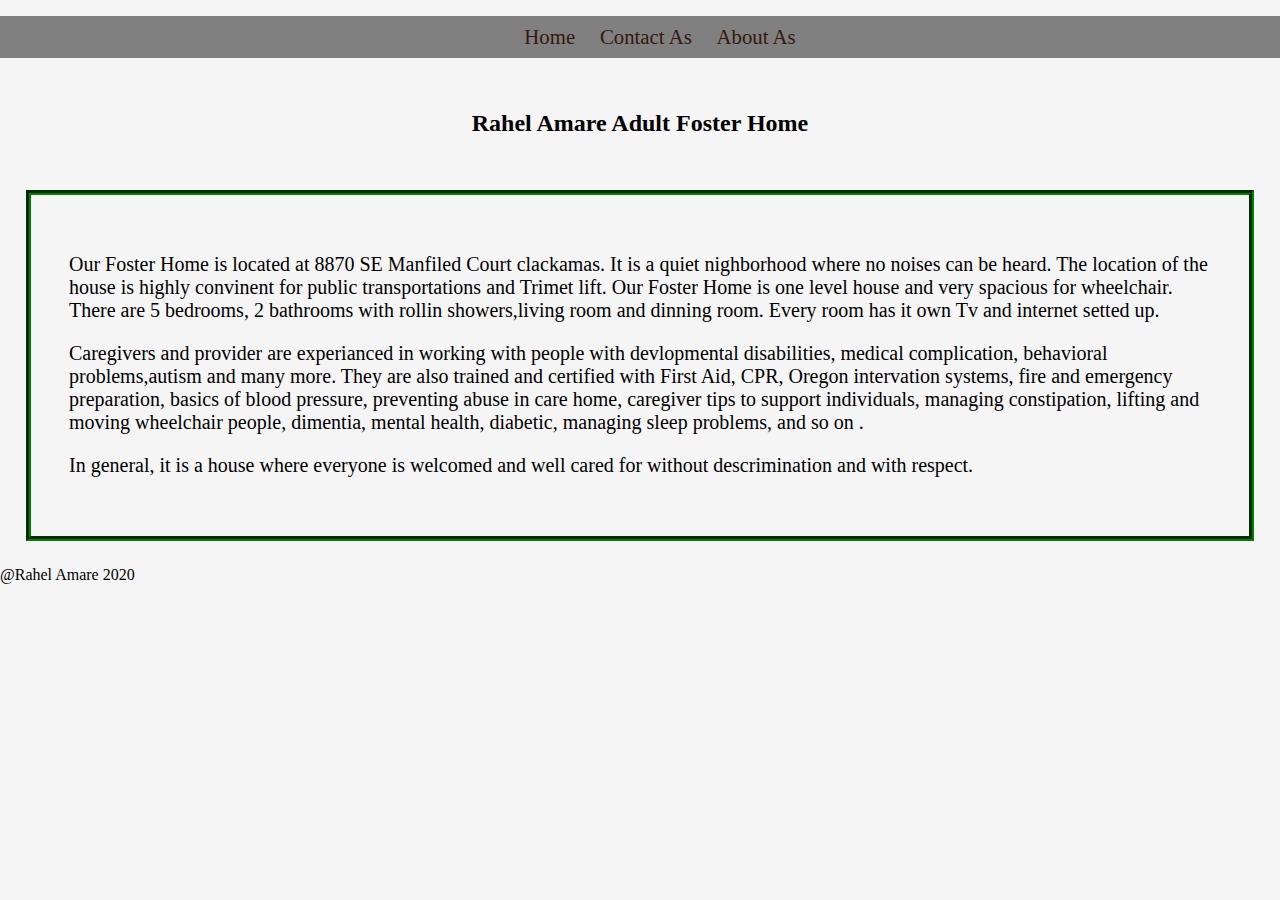
==== about.html @ 5a06bc9e "Update about.html" ====
<!DOCTYPE html>
<html lang="en">
    <!--
Author: Rahel Amare
Date: 1/24/2020
-->

<head>
    <title>Rahel's web page</title>
    <link rel="stylesheet" href="styles.css">
    <meta charset="utf-8">
    <!-- Global site tag (gtag.js) - Google Analytics -->
       <script async src="https://www.googletagmanager.com/gtag/js?id=UA-157803000-1"></script>
    <script>
        window.dataLayer = window.dataLayer || [];
        function gtag(){dataLayer.push(arguments);}
        gtag('js', new Date());

        gtag('config', 'UA-157803000-1');
    </script>
</head>

<body>
    <div class="container">
        <nav>
            <ul>
                <li><a href="index.html">Home</a></li>
                <li><a href="contact.html">Contact As</a></li>
                <li><a href="about.html">About As</a></li>
            </ul>
        </nav>
        <header>
            <h2>Rahel Amare Adult Foster Home</h2>
        </header>

        <article class="full">
            
          <p style="font-size:20px">    
              
              Our Foster Home is located at 8870 SE Manfiled Court clackamas. It is a quiet nighborhood where no noises can be heard. 
              The location of the house is highly convinent for public transportations and Trimet lift. Our Foster Home is one level
              house and very spacious for wheelchair. There are 5 bedrooms, 2 bathrooms with rollin showers,living room and dinning room.
              Every room has it own Tv and internet setted up.</p>
            
              <P style="font-size:20px">
                  Caregivers and provider are experianced in working with people with devlopmental disabilities, medical complication,
                  behavioral problems,autism and many more. They are also trained and certified with First Aid, CPR, Oregon intervation systems, 
                  fire and emergency preparation, basics of blood pressure, preventing abuse in care home, caregiver tips to support individuals,
                  managing constipation, lifting and moving wheelchair people, dimentia, mental health, diabetic, managing sleep problems, and so
                  on . </p>
                  <P style="font-size:20px">
                  In general, it is a house where everyone is welcomed and well cared for without descrimination and with respect.
                      </p>
             </p>               
        </article>
        
      <p>@Rahel Amare 2020</p>
        
    </div>
</body></html>
---- styles.css ----
/*
Author: Rahel Amare
Date: 1/24/2020
*/
/*reset rule*/
body, header, article, aside, footer{
    border: 0;
    margin: 0;
    padding: 0;
}
body{
    background-color: whitesmoke; 
}

.galleryContainer{
    width: 100%;
    height: 700px;
    max-width: 1200px;
    margin: auto;
    user-select: none;
    box-shadow: 0px 0px 3px 1px #00000078;
    padding: 10px;
    box-sizing: border-box;
}
.galleryContainer .slideShowContainer{
    width: 100%;
    height: 100%;
    overflow: hidden;
    background-color: gainsboro;
    position: relative;
}
.galleryContainer .slideShowContainer #playPause{
    width: 32px;
    height: 32px;
    position: absolute;
    background-image: url(images/playPause.png);
    background-repeat: no-repeat;
    z-index: 5;
    background-size: cover;
    margin: 5px;
    cursor: pointer;
}
.galleryContainer .slideShowContainer #playPause:hover{
    opacity: .7;
}
.galleryContainer .slideShowContainer .imageHolder{
    width: 100%;
    height: 100%;
    position: absolute;
    opacity: 0;
}
.galleryContainer .slideShowContainer .imageHolder img{
    width: 100%;
    height: 100%;
}
.galleryContainer .slideShowContainer .imageHolder .captionText{
    display: none;
}

.galleryContainer .slideShowContainer .leftArrow,.galleryContainer .slideShowContainer .rightArrow{
    width: 50px;
    background: #00000036;
    position: absolute;
    left: 0;
    z-index: 1;
    transition: background 0.5s;
    height: 72px;
    top: 50%;
    transform: translateY(-50%);
    border-top-right-radius: 10px;
    border-bottom-right-radius: 10px;
}
.galleryContainer .slideShowContainer .rightArrow{
    left: auto;
    right: 0;
    border-top-right-radius: 0px;
    border-bottom-right-radius: 0px;
    border-top-left-radius: 10px;
    border-bottom-left-radius: 10px;
}
.galleryContainer .slideShowContainer .leftArrow:hover,.galleryContainer .slideShowContainer .rightArrow:hover{
    background: #000000a8;
    cursor: pointer;
}
.galleryContainer .arrow{
    display: inline-block;
    border: 3px solid white;
    width: 10px;
    height: 10px;
    border-left: none;
    border-bottom: none;
    margin: auto;
    position: absolute;
    left: 0;
    right: 0;
    top: 0;
    bottom: 0;
}
.galleryContainer .arrow.arrowLeft{
    transform: rotateZ(-135deg);
}
.galleryContainer .arrow.arrowRight{
    transform: rotateZ(45deg);
}

.galleryContainer .slideShowContainer>.captionTextHolder{
    position: absolute;
    bottom: 0;
    z-index: 1;
    color: white;
    font-family: sans-serif;
    font-size: 20px;
    text-align: center;
    width: 100%;
    background: #00000047;
    height: 50px;
    line-height: 50px;
    overflow: hidden;
}
.galleryContainer .slideShowContainer>.captionTextHolder>.captionText{
    margin: 0;
}

.galleryContainer #dotsContainer{
    width: 100%;
    height: 10%;
    text-align: center;
    padding-top: 20px;
    box-sizing: border-box;
}
.galleryContainer #dotsContainer .dots{
    display: inline-block;
    width: 15px;
    height: 15px;
    border-radius: 50%;
    margin-left: 5px;
    background-color: #bbb;
    cursor: pointer;
    transition:background-color 0.5s;
}
.galleryContainer #dotsContainer .dots:first-child{
    margin-left: 0;
}
.galleryContainer #dotsContainer .dots:hover,.galleryContainer #dotsContainer .dots.active{
    background-color: #717171;;
}

.galleryContainer .moveLeftCurrentSlide{
    animation-name: moveLeftCurrent;
    animation-duration: 1s;
    animation-timing-function: linear;
    animation-fill-mode:forwards;

}
.galleryContainer .moveLeftNextSlide{
    animation-name: moveLeftNext;
    animation-duration: 1s;
    animation-timing-function: linear;
    animation-fill-mode:forwards;
    
}
@keyframes moveLeftCurrent {
    from {margin-left: 0;opacity: 1;}
    to {margin-left: -100%;opacity: 1;}
}
@keyframes moveLeftNext {
    from {margin-left: 100%;opacity: 1;}
    to {margin-left: 0%;opacity: 1;}
}


.galleryContainer .moveRightCurrentSlide{
    animation-name: moveRightCurrent;
    animation-duration: 1s;
    animation-timing-function: linear;
    animation-fill-mode:forwards;
}
.galleryContainer .moveRightPrevSlide{
    animation-name: moveRightPrev;
    animation-duration: 1s;
    animation-timing-function: linear;
    animation-fill-mode:forwards;
}
@keyframes moveRightCurrent {
    from {margin-left: 0;opacity: 1;}
    to {margin-left: 100%;opacity: 1;}
}
@keyframes moveRightPrev {
    from {margin-left: -100%;opacity: 1;}
    to {margin-left: 0%;opacity: 1;}
}
.slideTextFromBottom {
    animation-name: slideTextFromBottom;
    animation-duration: 1s;
    animation-timing-function: ease-out;
}
@keyframes slideTextFromBottom {
    from {opacity: 0;margin-top: 100px}
    to {opacity: 1;margin-top: 0px;}
}
.slideTextFromTop {
    animation-name: slideTextFromTop;
    animation-duration: 1s;
    animation-timing-function: ease-out;
}
@keyframes slideTextFromTop {
    from {opacity: 0;margin-top: -100px}
    to {opacity: 1;margin-top: 0px;}
}
header{
    
    padding: .5em;
    margin: 1.5em;   
    text-align:center;
}


article{
    border: .35em groove green;
    padding: 3%;
    margin: 2%;  
    width: 48%;
    float: right;
}

article.full{
    border: .35em groove green;
    padding: 3%;
    margin: 2%;  
    width: inherit;
    float: none;
}
footer{
    clear: both;
    border: .7em solid black;
    padding: .5em;
    margin: 3em;  
    text-align: center;
}
ol{
    About-type: upper-alpha;
    
}
nav{
    text-align: center;
    background-color: Gray ;
    color: blue;
}
nav li{
 display: inline-block;
    margin: .3em .5em;
    font-size: 1.3em;
    line-height: 1.4em;
}
nav a:link{
    text-decoration: none;
    color: #34180f;
}
nav a:visited{
    color: aqua;
}
nav a:hover{
    color: blue;
}
dt{
    font-weight: bold;
}
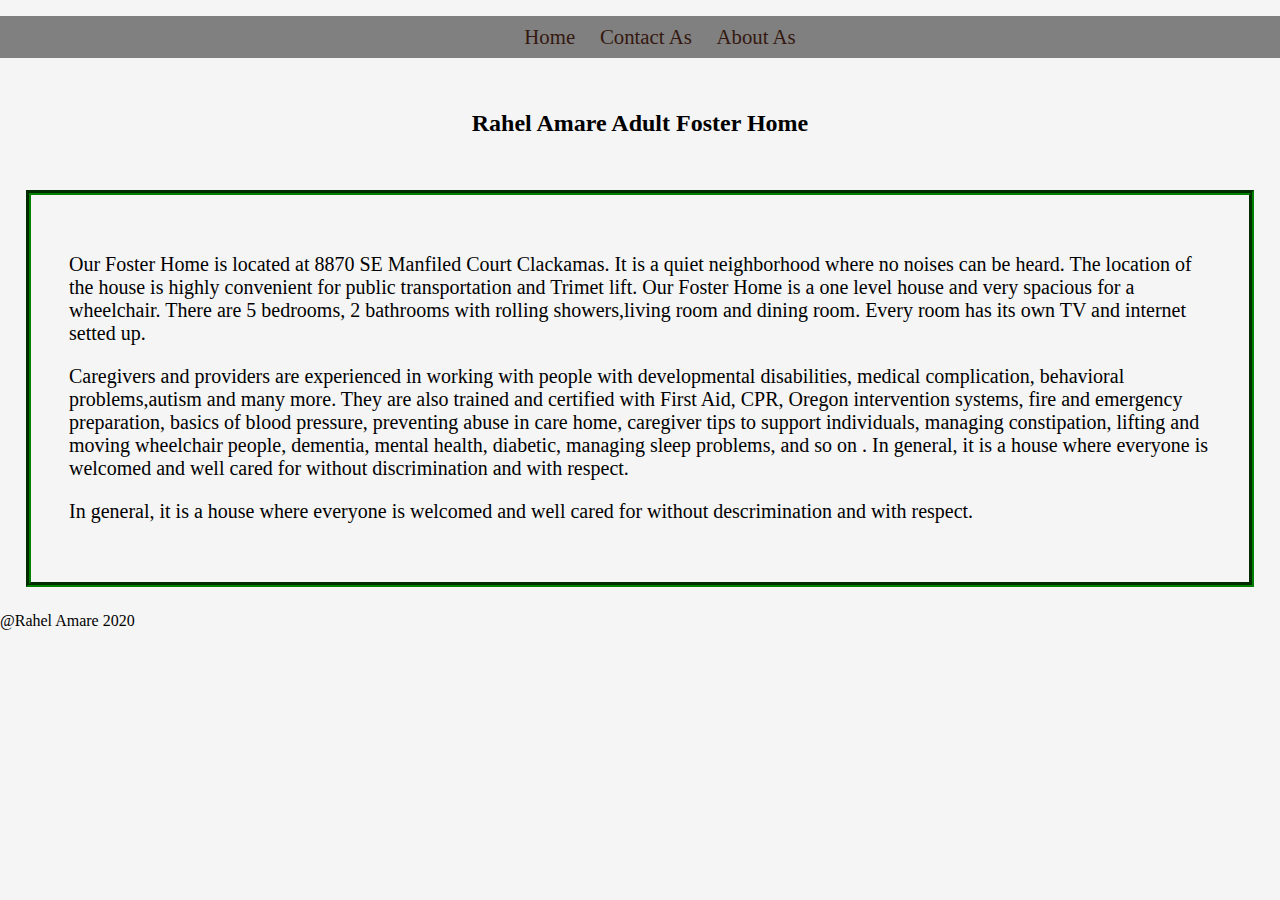
==== commit 589f3ebd: "Update about.html" ====
--- a/about.html
+++ b/about.html
@@ -9,6 +9,7 @@
     <title>Rahel's web page</title>
     <link rel="stylesheet" href="styles.css">
     <meta charset="utf-8">
+     <meta name="description" content="Rahel Amare Adult Foster Home. Everyone is welcomed and welcared in our house. Come and visit anytime.">
     <!-- Global site tag (gtag.js) - Google Analytics -->
        <script async src="https://www.googletagmanager.com/gtag/js?id=UA-157803000-1"></script>
     <script>
@@ -24,7 +25,7 @@
     <div class="container">
         <nav>
             <ul>
-                <li><a href="index.html">Home</a></li>
+                <li><a href="/">Home</a></li>
                 <li><a href="contact.html">Contact As</a></li>
                 <li><a href="about.html">About As</a></li>
             </ul>
@@ -37,17 +38,20 @@
             
           <p style="font-size:20px">    
               
-              Our Foster Home is located at 8870 SE Manfiled Court clackamas. It is a quiet nighborhood where no noises can be heard. 
-              The location of the house is highly convinent for public transportations and Trimet lift. Our Foster Home is one level
-              house and very spacious for wheelchair. There are 5 bedrooms, 2 bathrooms with rollin showers,living room and dinning room.
-              Every room has it own Tv and internet setted up.</p>
+              Our Foster Home is located at 8870 SE Manfiled Court Clackamas. It is a quiet neighborhood where no noises can be heard.
+              The location of the house is highly convenient for public transportation and Trimet lift. Our Foster Home is a one level
+              house and very spacious for a wheelchair. There are 5 bedrooms, 2 bathrooms with rolling showers,living room and dining
+              room. Every room has its own TV and internet setted up.</p>
             
               <P style="font-size:20px">
-                  Caregivers and provider are experianced in working with people with devlopmental disabilities, medical complication,
-                  behavioral problems,autism and many more. They are also trained and certified with First Aid, CPR, Oregon intervation systems, 
+                  Caregivers and providers are experienced in working with people with developmental disabilities, medical complication,
+                  behavioral problems,autism and many more. They are also trained and certified with First Aid, CPR, Oregon intervention systems,
                   fire and emergency preparation, basics of blood pressure, preventing abuse in care home, caregiver tips to support individuals,
-                  managing constipation, lifting and moving wheelchair people, dimentia, mental health, diabetic, managing sleep problems, and so
-                  on . </p>
+                  managing constipation, lifting and moving wheelchair people, dementia, mental health, diabetic, managing sleep problems, and
+                  so on . In general, it is a house where everyone is welcomed and well cared for without discrimination and with respect.
+
+
+                   </p>
                   <P style="font-size:20px">
                   In general, it is a house where everyone is welcomed and well cared for without descrimination and with respect.
                       </p>
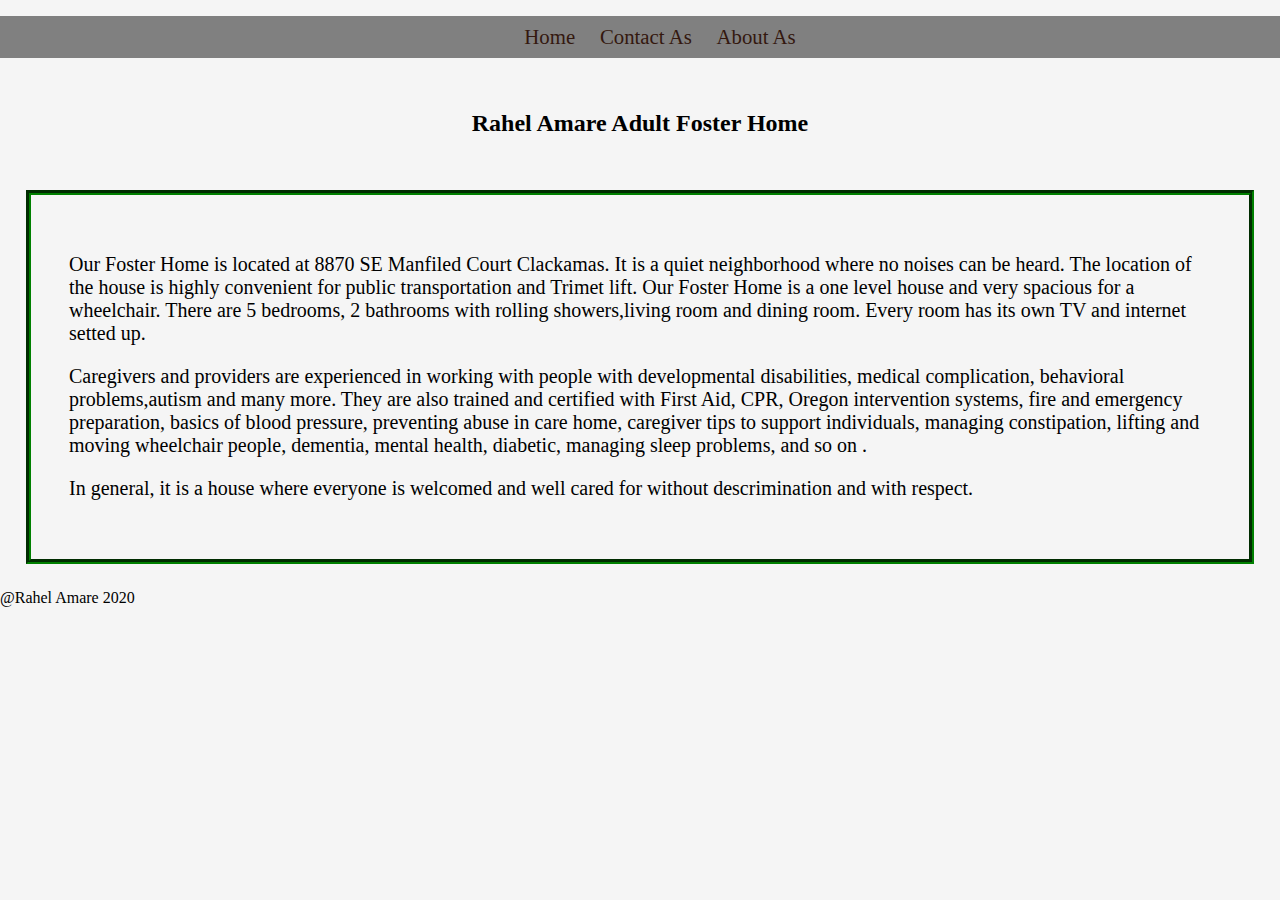
==== commit c474f616: "Update about.html" ====
--- a/about.html
+++ b/about.html
@@ -48,8 +48,7 @@
                   behavioral problems,autism and many more. They are also trained and certified with First Aid, CPR, Oregon intervention systems,
                   fire and emergency preparation, basics of blood pressure, preventing abuse in care home, caregiver tips to support individuals,
                   managing constipation, lifting and moving wheelchair people, dementia, mental health, diabetic, managing sleep problems, and
-                  so on . In general, it is a house where everyone is welcomed and well cared for without discrimination and with respect.
-
+                  so on . 
 
                    </p>
                   <P style="font-size:20px">
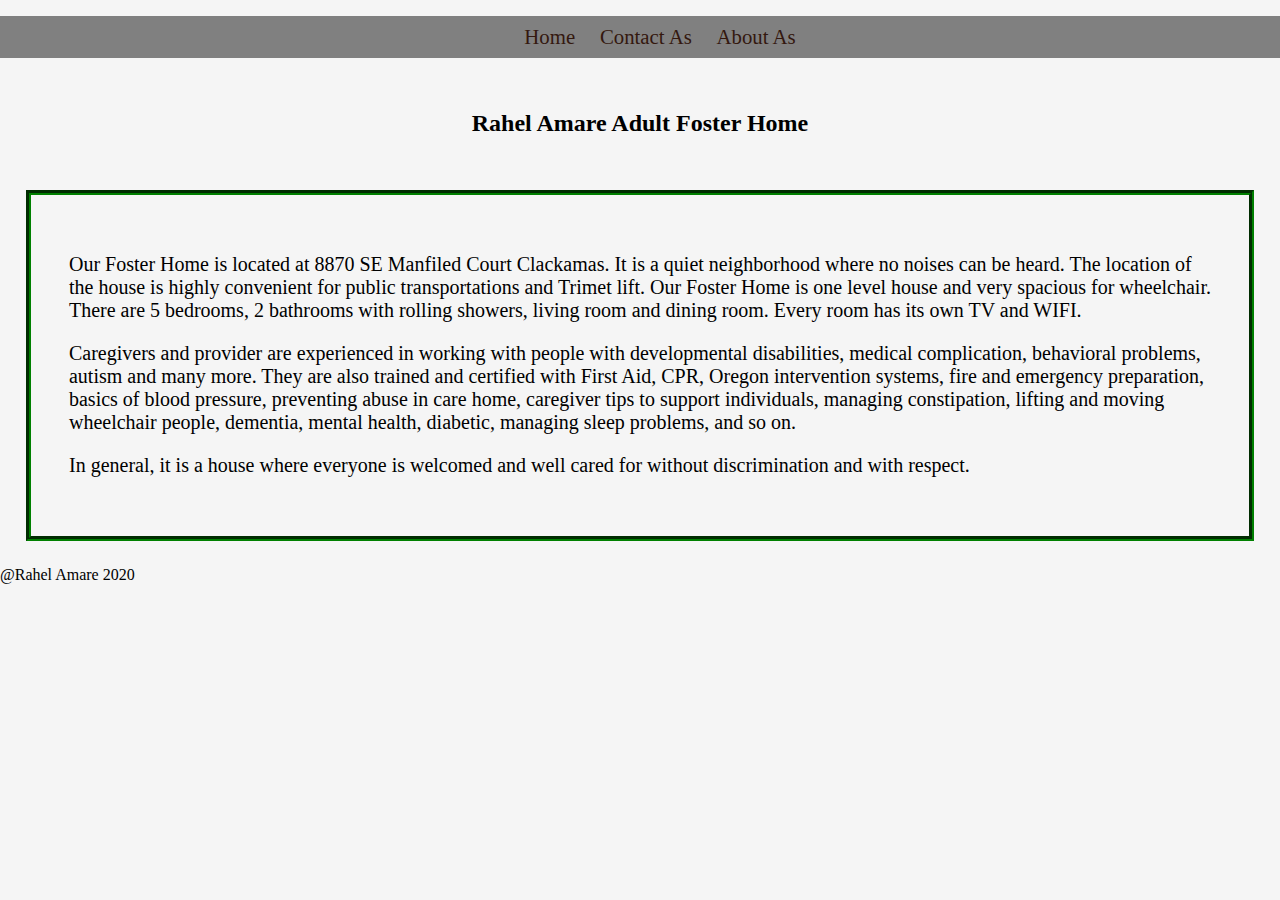
==== commit 3c7f8cba: "Update about.html" ====
--- a/about.html
+++ b/about.html
@@ -38,21 +38,21 @@
             
           <p style="font-size:20px">    
               
-              Our Foster Home is located at 8870 SE Manfiled Court Clackamas. It is a quiet neighborhood where no noises can be heard.
-              The location of the house is highly convenient for public transportation and Trimet lift. Our Foster Home is a one level
-              house and very spacious for a wheelchair. There are 5 bedrooms, 2 bathrooms with rolling showers,living room and dining
-              room. Every room has its own TV and internet setted up.</p>
+             Our Foster Home is located at 8870 SE Manfiled Court Clackamas. It is a quiet neighborhood where no noises can be heard.
+              The location of the house is highly convenient for public transportations and Trimet lift. Our Foster Home is one level house
+              and very spacious for wheelchair. There are 5 bedrooms, 2 bathrooms with rolling showers, living room and dining room. Every 
+              room has its own TV and WIFI.</p>
             
               <P style="font-size:20px">
-                  Caregivers and providers are experienced in working with people with developmental disabilities, medical complication,
-                  behavioral problems,autism and many more. They are also trained and certified with First Aid, CPR, Oregon intervention systems,
-                  fire and emergency preparation, basics of blood pressure, preventing abuse in care home, caregiver tips to support individuals,
-                  managing constipation, lifting and moving wheelchair people, dementia, mental health, diabetic, managing sleep problems, and
-                  so on . 
+                  Caregivers and provider are experienced in working with people with developmental disabilities, medical complication, 
+                  behavioral problems, autism and many more. They are also trained and certified with First Aid, CPR, Oregon intervention
+                  systems, fire and emergency preparation, basics of blood pressure, preventing abuse in care home, caregiver tips to support
+                  individuals, managing constipation, lifting and moving wheelchair people, dementia, mental health, diabetic, managing sleep 
+                  problems, and so on.  
 
                    </p>
                   <P style="font-size:20px">
-                  In general, it is a house where everyone is welcomed and well cared for without descrimination and with respect.
+                   In general, it is a house where everyone is welcomed and well cared for without discrimination and with respect.
                       </p>
              </p>               
         </article>
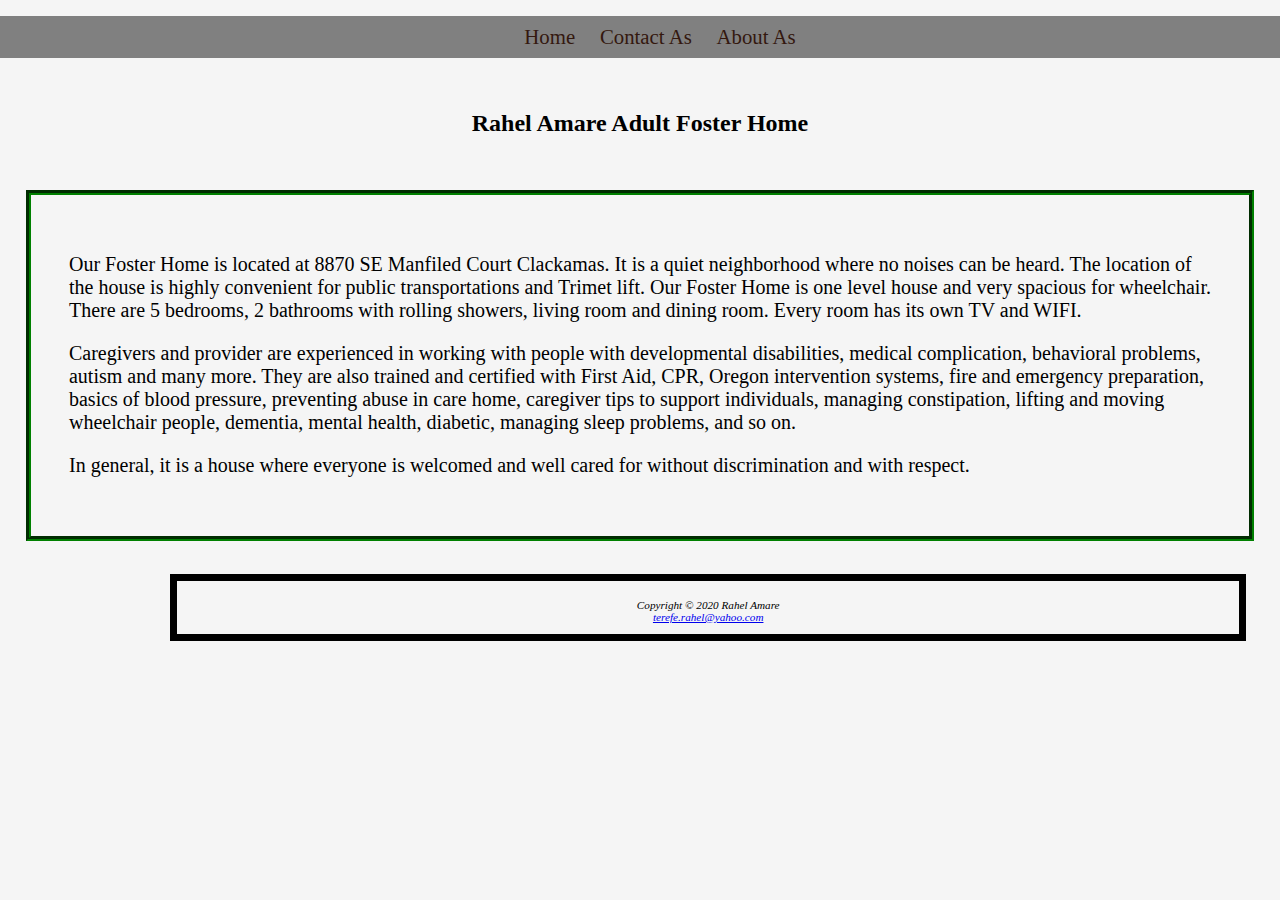
==== commit 3f7c357d: "Update about.html" ====
--- a/about.html
+++ b/about.html
@@ -57,7 +57,12 @@
              </p>               
         </article>
         
-      <p>@Rahel Amare 2020</p>
+     
+    <footer>
+            <br> Copyright &copy; 2020 Rahel Amare 
+            <br>
+            <a href="yourfirstname@yourlastname.com">terefe.rahel@yahoo.com</a>
+     </footer>
         
     </div>
 </body></html>
--- a/styles.css
+++ b/styles.css
@@ -3,7 +3,7 @@
 Date: 1/24/2020
 */
 /*reset rule*/
-body, header, article, aside, footer{
+body, header, article, aside{
     border: 0;
     margin: 0;
     padding: 0;
@@ -267,7 +267,16 @@
 }
 
 
-
-
-
-
+footer {
+    margin-left: 170px;
+    display: block;
+    font-size: small;
+    font-size: .70em;
+    font-style: italic;
+    padding-bottom: 1em;
+    ;
+    text-align: center;
+}
+
+
+
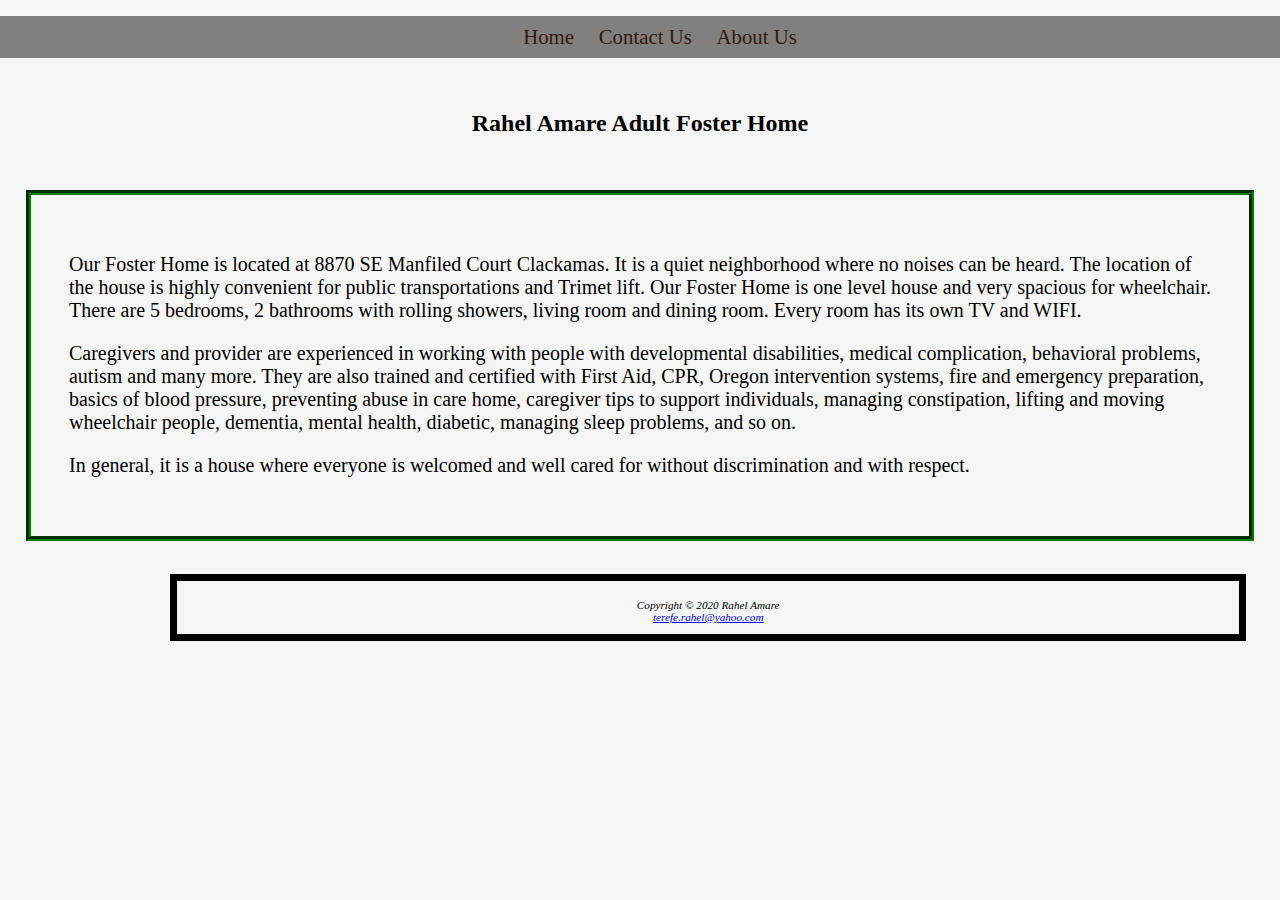
==== commit 7a623681: "Update about.html" ====
--- a/about.html
+++ b/about.html
@@ -26,8 +26,8 @@
         <nav>
             <ul>
                 <li><a href="/">Home</a></li>
-                <li><a href="contact.html">Contact As</a></li>
-                <li><a href="about.html">About As</a></li>
+                <li><a href="contact.html">Contact Us</a></li>
+                <li><a href="about.html">About Us</a></li>
             </ul>
         </nav>
         <header>
